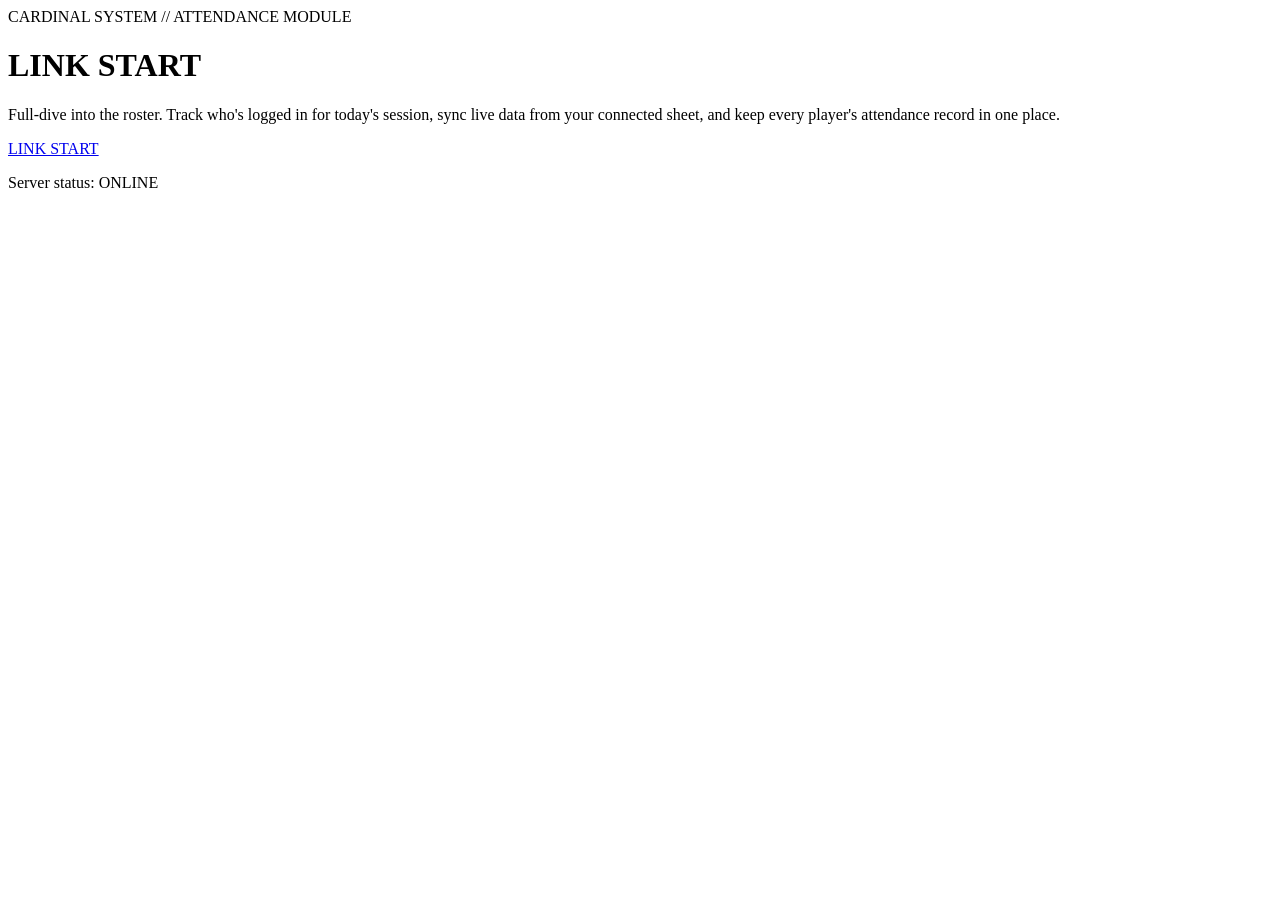
==== attendance-tracker/src/main/resources/templates/index.html @ 87d1daed "Create index.html" ====
<!DOCTYPE html>
<html xmlns:th="http://www.thymeleaf.org">
<head th:replace="~{fragments/common :: head('Link Start')}"></head>
<body>

<div class="splash">
    <div class="ring-decor"></div>
    <div class="ring-decor r2"></div>

    <div class="eyebrow">CARDINAL SYSTEM // ATTENDANCE MODULE</div>
    <h1>LINK <span>START</span></h1>
    <p class="sub">
        Full-dive into the roster. Track who's logged in for today's session,
        sync live data from your connected sheet, and keep every player's
        attendance record in one place.
    </p>
    <a href="/dashboard" class="link-btn">LINK START</a>
    <p class="muted small">Server status: <span class="mono">ONLINE</span></p>
</div>

<script th:src="@{/js/script.js}"></script>
</body>
</html>
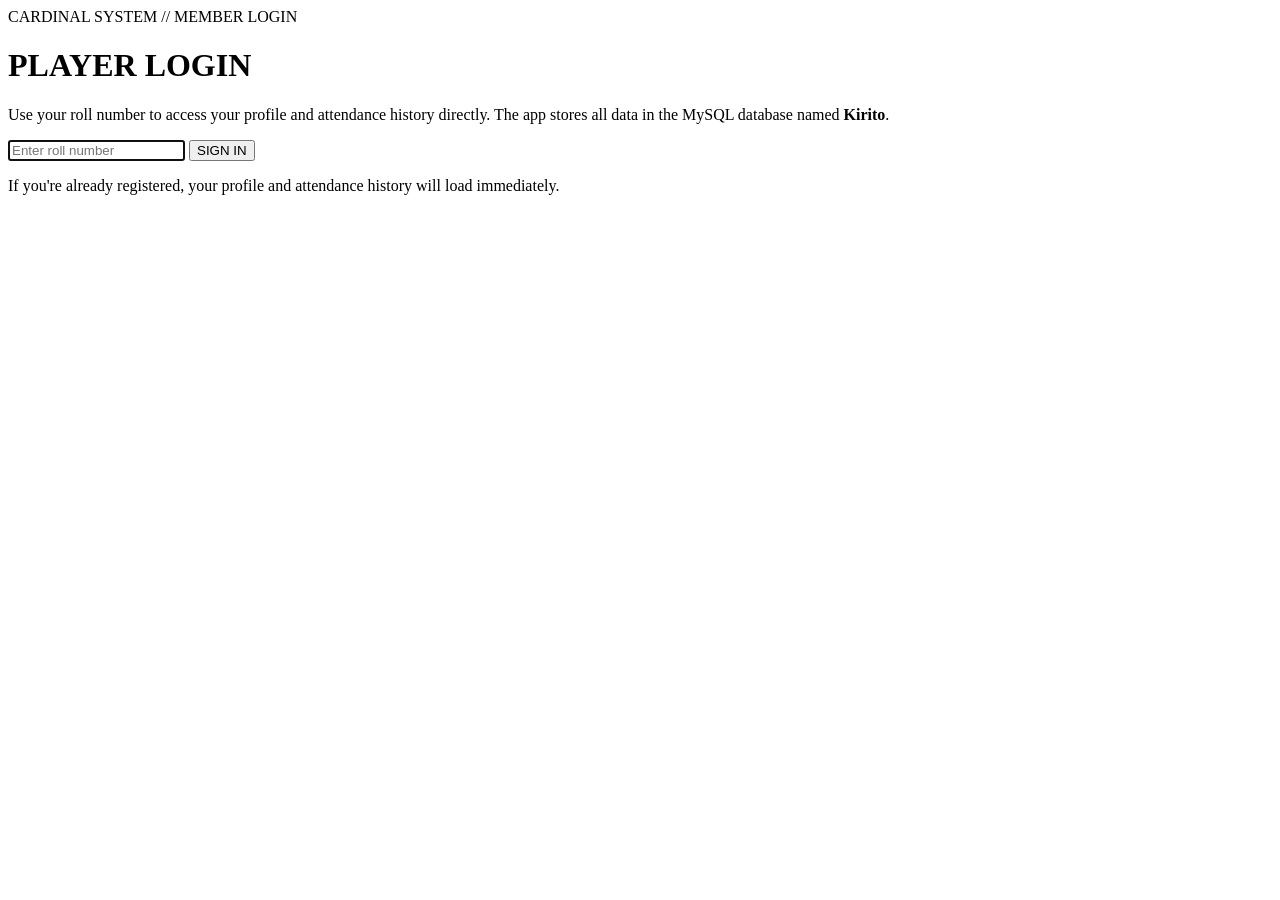
==== commit de3a9367: "Update index.html" ====
--- a/attendance-tracker/src/main/resources/templates/index.html
+++ b/attendance-tracker/src/main/resources/templates/index.html
@@ -1,21 +1,26 @@
 <!DOCTYPE html>
 <html xmlns:th="http://www.thymeleaf.org">
-<head th:replace="~{fragments/common :: head('Link Start')}"></head>
+<head th:replace="~{fragments/common :: head('Player Login')}"></head>
 <body>
 
 <div class="splash">
     <div class="ring-decor"></div>
     <div class="ring-decor r2"></div>
 
-    <div class="eyebrow">CARDINAL SYSTEM // ATTENDANCE MODULE</div>
-    <h1>LINK <span>START</span></h1>
+    <div class="eyebrow">CARDINAL SYSTEM // MEMBER LOGIN</div>
+    <h1>PLAYER <span>LOGIN</span></h1>
     <p class="sub">
-        Full-dive into the roster. Track who's logged in for today's session,
-        sync live data from your connected sheet, and keep every player's
-        attendance record in one place.
+        Use your roll number to access your profile and attendance history directly.
+        The app stores all data in the MySQL database named <strong>Kirito</strong>.
     </p>
-    <a href="/dashboard" class="link-btn">LINK START</a>
-    <p class="muted small">Server status: <span class="mono">ONLINE</span></p>
+
+    <form th:action="@{/login}" method="post" class="login-form">
+        <input type="text" name="rollNumber" placeholder="Enter roll number" required="required" autofocus="autofocus"/>
+        <button type="submit" class="link-btn">SIGN IN</button>
+    </form>
+
+    <div th:if="${errorMsg}" class="flash error" th:text="${errorMsg}"></div>
+    <p class="muted small">If you're already registered, your profile and attendance history will load immediately.</p>
 </div>
 
 <script th:src="@{/js/script.js}"></script>
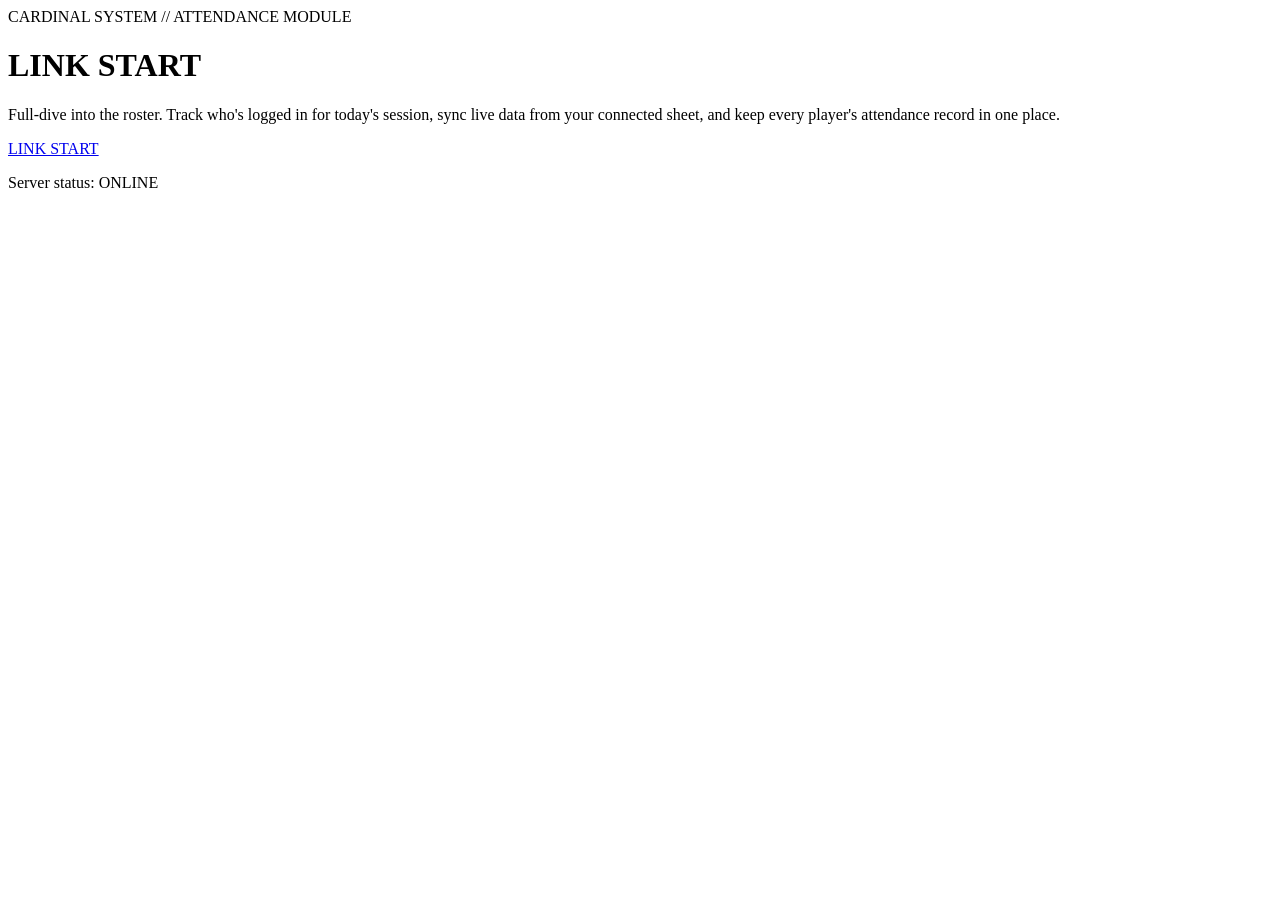
==== commit 9b589a41: "Update index.html" ====
--- a/attendance-tracker/src/main/resources/templates/index.html
+++ b/attendance-tracker/src/main/resources/templates/index.html
@@ -1,26 +1,21 @@
 <!DOCTYPE html>
 <html xmlns:th="http://www.thymeleaf.org">
-<head th:replace="~{fragments/common :: head('Player Login')}"></head>
+<head th:replace="~{fragments/common :: head('Link Start')}"></head>
 <body>
 
 <div class="splash">
     <div class="ring-decor"></div>
     <div class="ring-decor r2"></div>
 
-    <div class="eyebrow">CARDINAL SYSTEM // MEMBER LOGIN</div>
-    <h1>PLAYER <span>LOGIN</span></h1>
+    <div class="eyebrow">CARDINAL SYSTEM // ATTENDANCE MODULE</div>
+    <h1>LINK <span>START</span></h1>
     <p class="sub">
-        Use your roll number to access your profile and attendance history directly.
-        The app stores all data in the MySQL database named <strong>Kirito</strong>.
+        Full-dive into the roster. Track who's logged in for today's session,
+        sync live data from your connected sheet, and keep every player's
+        attendance record in one place.
     </p>
-
-    <form th:action="@{/login}" method="post" class="login-form">
-        <input type="text" name="rollNumber" placeholder="Enter roll number" required="required" autofocus="autofocus"/>
-        <button type="submit" class="link-btn">SIGN IN</button>
-    </form>
-
-    <div th:if="${errorMsg}" class="flash error" th:text="${errorMsg}"></div>
-    <p class="muted small">If you're already registered, your profile and attendance history will load immediately.</p>
+    <a href="/dashboard" class="link-btn">LINK START</a>
+    <p class="muted small">Server status: <span class="mono">ONLINE</span></p>
 </div>
 
 <script th:src="@{/js/script.js}"></script>
